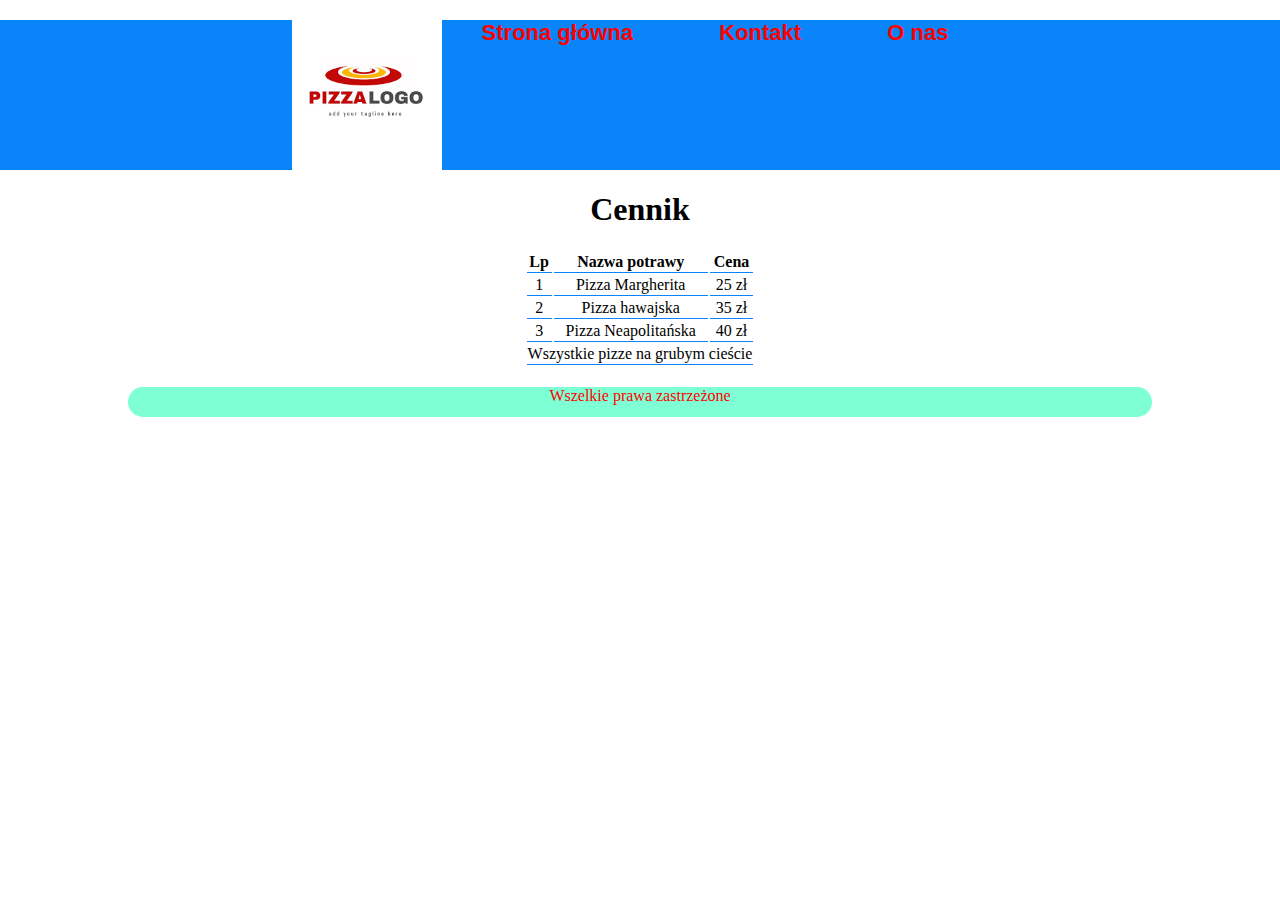
==== index.html @ b8fc73cb "Moje zmiany beata" ====
<html>
  <head>
    <title> Super pizzeria</title>
    <link href="style.css" rel="stylesheet" type="text/css">
  </head>
  <body>
    <div class="center">
    <header class="background-header"> 
    <img src="pizza.png" width="150">
      <nav class="navigation">
        <a href="glowna.html" class="link"> Strona główna </a>
        <a href="kontakt.html" class="link"> Kontakt </a>
        <a href="o-nas.html" class="link"> O nas</a>
      <nav>
      </header>
    <main> 
      <h1> Cennik </h1>
      <table class="center">
  <tr>
    <th>Lp</th>
    <th>Nazwa potrawy</th>
    <th>Cena</th>
  </tr>
  <tr>
    <td>1</td>
    <td>Pizza Margherita</td>
    <td>25 zł</td>
  </tr>
  <tr>
    <td>2</td>
    <td>Pizza hawajska</td>
    <td>35 zł</td>
  </tr>
  <tr>
    <td>3</td>
    <td>Pizza Neapolitańska</td>
    <td>40 zł</td>
  </tr>
        <tr>
    <td colspan="3">Wszystkie pizze na grubym cieście</td>
  </tr>
      </table>
    </main>
    <footer class="center"> Wszelkie prawa zastrzeżone </footer>
    </div>
   
    
  </body>
</html>
---- style.css ----
body{
  margin: 0;
  padding: 0;
}
.background-header {
    background-color: #0A84F9;
    display: flex;
    justify-content: right;
    justify-content: center;
  }
  .link
  {
    color: #f00;
    font-size: 22px;
    font-weight: 700;
    font-family: Arial;
    text-decoration:none;
    margin-right: 40px;
    margin-left: 40px;
  }
  
  .link:hover{
    background-color: #19EB4E;
    color: #F5CF2D;
  }
  .navigation {
    text-align: center;
  }
  
  .center{
    margin: 0 auto;
    text-align: center;
    margin-top: 20px;
  }

  .container{
    width: 1000px;
    background-color: aquamarine;
    margin: 0 auto;
  }
  table{
    border-color: #0A84F9; 
    border-width : 4px;
  }

   
  td, th{
    border-bottom: 1px solid #0A84F9
  }

  footer{
    color: red;
    background-color: aquamarine;
    border-radius: 20px 20px;
    width: 80%;
    height: 30px;
  }

  .box{
    width: 200px;
    height: 200px;
    background-color: bisque;
    margin: 20 auto;
  }

  .button {
    padding: 10px 20px;
    color: white;
    background-color: #19EB4E;
    border-radius: 20px 20px;
    margin-top: 20px;
    border-width: 0;
  }
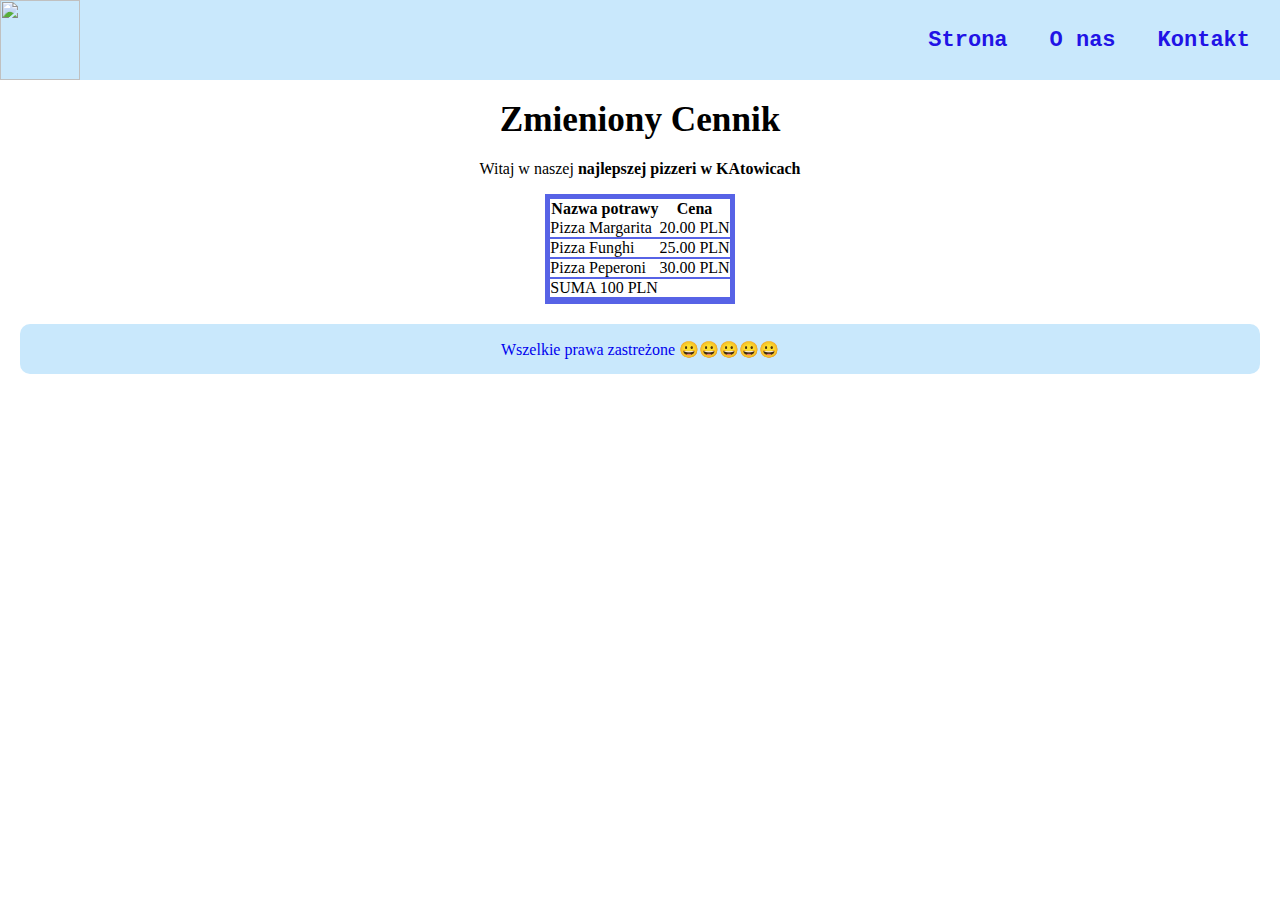
==== commit 07a4cfd1: "moj pierwszy commit" ====
--- a/index.html
+++ b/index.html
@@ -1,49 +1,54 @@
+
 <html>
-  <head>
-    <title> Super pizzeria</title>
-    <link href="style.css" rel="stylesheet" type="text/css">
-  </head>
-  <body>
-    <div class="center">
-    <header class="background-header"> 
-    <img src="pizza.png" width="150">
-      <nav class="navigation">
-        <a href="glowna.html" class="link"> Strona główna </a>
-        <a href="kontakt.html" class="link"> Kontakt </a>
-        <a href="o-nas.html" class="link"> O nas</a>
-      <nav>
+    <head>
+      <title>Pizzeria Kamila</title>
+      <link href="styles.css" rel="stylesheet" type="text/css">
+      <link rel="stylesheet"
+      href="https://fonts.googleapis.com/css2?family=Roboto">
+    </head>
+    <body>
+      <header class="header">
+        <img width="80" src="https://st2.depositphotos.com/1588812/6826/v/950/depositphotos_68261337-stock-illustration-vector-logo-slice-of-pizza.jpg">
+        <nav class="navigation">
+          <a href="index.html" class="link">Strona</a> 
+          <a href="onas.html" class="link">O nas</a> 
+          <a href="kontakt.html" class="link">Kontakt</a>
+        </nav>
       </header>
-    <main> 
-      <h1> Cennik </h1>
-      <table class="center">
-  <tr>
-    <th>Lp</th>
-    <th>Nazwa potrawy</th>
-    <th>Cena</th>
-  </tr>
-  <tr>
-    <td>1</td>
-    <td>Pizza Margherita</td>
-    <td>25 zł</td>
-  </tr>
-  <tr>
-    <td>2</td>
-    <td>Pizza hawajska</td>
-    <td>35 zł</td>
-  </tr>
-  <tr>
-    <td>3</td>
-    <td>Pizza Neapolitańska</td>
-    <td>40 zł</td>
-  </tr>
-        <tr>
-    <td colspan="3">Wszystkie pizze na grubym cieście</td>
-  </tr>
-      </table>
-    </main>
-    <footer class="center"> Wszelkie prawa zastrzeżone </footer>
-    </div>
-   
-    
-  </body>
-</html>+      <main class="container center">
+        <h1>Zmieniony Cennik</h1>
+
+        <p>Witaj w naszej <strong>najlepszej pizzeri w KAtowicach</strong></p>
+            
+        <table class="center table">
+          <thead>
+            <tr>
+              <th>Nazwa potrawy</th>
+              <th>Cena</th>
+            </tr>
+          </thead>
+          <tbody>
+            <tr>
+              <td>Pizza Margarita</td>
+              <td>20.00 PLN</td>
+            </tr>
+            <tr>
+              <td>Pizza Funghi</td>
+              <td>25.00 PLN</td>
+            </tr>
+            <tr>
+              <td>Pizza Peperoni</td>
+              <td>30.00 PLN</td>
+            </tr>
+            <tr>
+              <td colspan="2">SUMA 100 PLN</td>
+            </tr>
+          </tbody>
+        </table>
+      </main>
+      <footer class="footer">
+        <a href="#">Wszelkie prawa zastreżone 😀😀😀😀😀</a> 
+      </footer>
+    </body>
+  </html>
+  --- a/styles.css
+++ b/styles.css
@@ -0,0 +1,93 @@
+body {
+  margin: 0;
+}
+
+a {
+  text-decoration: none;
+}
+
+
+.header {
+    background-color: #C9E8FC;
+    font-size: 10px;
+    font-family: Roboto;
+
+    display: flex;
+    align-items: center;
+    justify-content: space-between;
+  }
+  
+  .link {
+    color: #2113E6;
+    font-size: 22px;
+    font-weight: 700;
+    font-family: Courier;
+    margin-right: 20px;
+    padding: 10px;
+  }
+  
+  .link:hover {
+    background-color: #5763E6;
+    color: #fff;
+  }
+  
+  .navigation {
+    text-align: right;
+  }
+  
+  .center {
+      margin: 0 auto;
+  }
+  
+  .container {
+    width: 1024px;
+    text-align: center;
+  }
+  
+  .table {
+    border-width: 5px;
+    border-color: #5763E6;
+    border-style: solid;
+    border-spacing: 0;
+  }
+  
+  .table td {
+    padding: 0;
+    margin: 0;
+    border-bottom-width: 2px;
+    border-bottom-color: #5763E6;
+    border-bottom-style: solid;
+  }
+
+  h1 {
+    margin-top: 20px;
+    margin-bottom: 20px;
+    font-size: 2.2em;
+  }
+
+  .footer {
+    display: flex;
+    justify-content: center;
+    align-items: center;
+    background-color: #C9E8FC;
+    height: 50px;
+    margin-top: 20px;
+    border-radius: 10px;
+    margin-left: 20px;
+    margin-right: 20px;
+  }
+
+  .button {
+    padding: 10px 20px;
+    color: white;
+    background-color: #3C609E;
+    border-radius: 10px;
+    margin-top: 20px;
+    border-style: none;
+    border-width: 0;
+  }
+
+  .button:hover {
+    background-color: #598EEB;
+    cursor: pointer;
+  }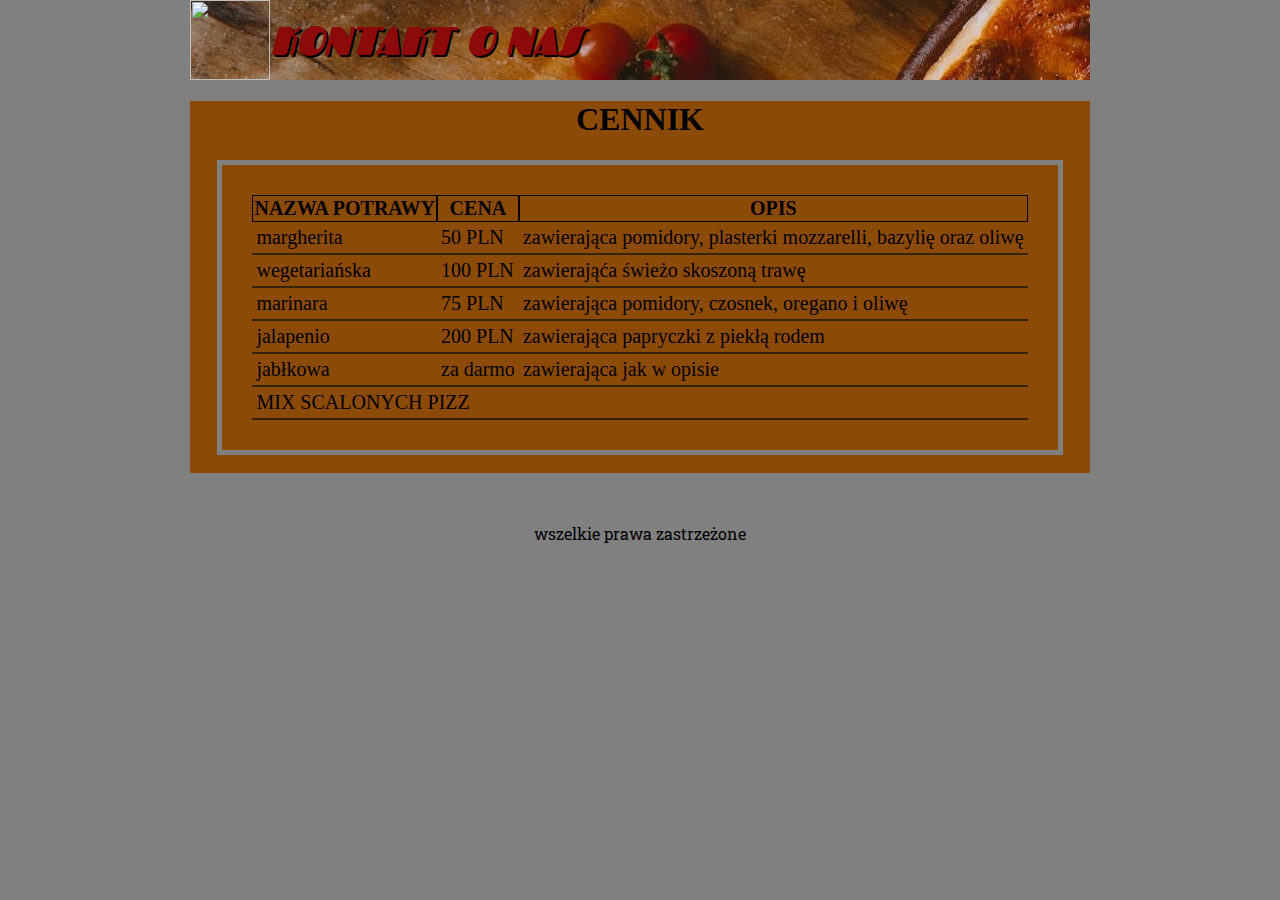
==== commit d7347866: "mój pierwszy projekt-grzegorz" ====
--- a/index.html
+++ b/index.html
@@ -1,54 +1,75 @@
+<html>
 
-<html>
-    <head>
-      <title>Pizzeria Kamila</title>
-      <link href="styles.css" rel="stylesheet" type="text/css">
-      <link rel="stylesheet"
-      href="https://fonts.googleapis.com/css2?family=Roboto">
-    </head>
-    <body>
-      <header class="header">
-        <img width="80" src="https://st2.depositphotos.com/1588812/6826/v/950/depositphotos_68261337-stock-illustration-vector-logo-slice-of-pizza.jpg">
-        <nav class="navigation">
-          <a href="index.html" class="link">Strona</a> 
-          <a href="onas.html" class="link">O nas</a> 
-          <a href="kontakt.html" class="link">Kontakt</a>
-        </nav>
-      </header>
-      <main class="container center">
-        <h1>Zmieniony Cennik</h1>
 
-        <p>Witaj w naszej <strong>najlepszej pizzeri w KAtowicach</strong></p>
-            
-        <table class="center table">
-          <thead>
-            <tr>
-              <th>Nazwa potrawy</th>
-              <th>Cena</th>
-            </tr>
+<!--https://codepen.io/pdrvsky/pens/
+-->
+  <head>
+    <title> pizzeria grzegorza</title>
+    <link href="styles.css" rel="stylesheet">
+    <link rel="preconnect" href="https://fonts.gstatic.com">
+    <link href="https://fonts.googleapis.com/css2?family=Roboto+Slab:wght@700&display=swap" rel="stylesheet"> 
+    <link rel="preconnect" href="https://fonts.gstatic.com">
+    <link href="https://fonts.googleapis.com/css2?family=Fascinate&display=swap" rel="stylesheet"> 
+  </head>
+  <body>
+    <header class="nazwa1">
+      <div class="menu" id="menu"></div>
+      <img width="80" src="https://st2.depositphotos.com/1588812/6826/v/950/depositphotos_68261337-stock-illustration-vector-logo-slice-of-pizza.jpg
+" />
+    </div>
+
+      <nav class="navigation">
+        
+        <a href="kontakt.html" class="link"  title="Skontaktuj się z nami">KONTAKT<a>
+          <a href="onas.html" class="link"  title="Parę słów o nas"> O NAS<a></a>
+      </nav>
+    </header >
+    <main class="container center"> <!--głowna zawartość strony-->
+      <h1>CENNIK</h1>
+      <table  class="center table">
+        <thead>
+          <tr>
+            <th>NAZWA POTRAWY</th>
+            <th>    CENA</th>
+            <th>OPIS</th>
+          </tr>
           </thead>
-          <tbody>
-            <tr>
-              <td>Pizza Margarita</td>
-              <td>20.00 PLN</td>
-            </tr>
-            <tr>
-              <td>Pizza Funghi</td>
-              <td>25.00 PLN</td>
-            </tr>
-            <tr>
-              <td>Pizza Peperoni</td>
-              <td>30.00 PLN</td>
-            </tr>
-            <tr>
-              <td colspan="2">SUMA 100 PLN</td>
-            </tr>
-          </tbody>
+        <tbody>
+          <tr>
+            <td> margherita</td>
+            <td>50 PLN</td>
+            <td>    zawierająca pomidory, plasterki mozzarelli, bazylię oraz oliwę</td>
+          </tr>
+           <tr>
+            <td>wegetariańska</td>
+            <td>100 PLN</td>
+            <td>    zawierająća świeżo skoszoną trawę</td>
+          </tr>
+          <tr>
+            <td>marinara</td>
+            <td>75 PLN</td>
+            <td>    zawierająca pomidory, czosnek, oregano i oliwę</td>
+          </tr>
+                                             <tr>
+            <td>jalapenio</td>
+            <td>200 PLN</td>
+            <td>    zawierająca papryczki z piekłą rodem</td>
+          </tr>
+                                            <tr>
+            <td>jabłkowa</td>
+            <td>za darmo</td>
+            <td>    zawierająca jak w opisie</td>
+          </tr>
+                                            </tr>
+                          <tr>
+            <td colspan="3">MIX SCALONYCH PIZZ</td>
+    
+          </tr>
+                                            
+        </tbody>
         </table>
-      </main>
-      <footer class="footer">
-        <a href="#">Wszelkie prawa zastreżone 😀😀😀😀😀</a> 
-      </footer>
-    </body>
-  </html>
-  +        <br>
+        </main>
+    <footer class="footer1"> wszelkie prawa zastrzeżone</footer>
+  </body>
+</html>--- a/styles.css
+++ b/styles.css
@@ -1,93 +1,150 @@
-body {
+body{
   margin: 0;
+  background-color: grey;
+}
+#menu
+{
+  background-image: url(tlo.jpg)
+}
+.nazwa1
+{
+  width: 900;
+  margin-left:auto;
+  margin-right: auto;
+  background-image: url("tlo.jpg");
+  font-size: 10px;
+  font-family: 'Fascinate', cursive;
+    
+  display: flex;
+  align-items: center
+}
+.link
+{
+ 
+  color: #8c0b0a;
+  text-shadow: 2px 2px black;
+ 
+  font-size: 4em;
+  font-weight: 900;
+  font-style: italic;
+  font-family: 'Fascinate';
+  margin-right: 10px;
+  text-decoration: none;
+  
 }
 
-a {
-  text-decoration: none;
+.link:hover
+{
+  
+  color: red;
+  background-color: RGB(140,74,7);
+ 
+}
+.navigation{
+  text-align: right;
+  
 }
 
+.center
+{
+  margin: 0 auto;
+}
+.container
+{
+  width: 900px;
+  
+  background: RGB(140,74,7);
+  text-align: center;
+}
 
-.header {
-    background-color: #C9E8FC;
-    font-size: 10px;
-    font-family: Roboto;
+.table
+{
+  border-width: 5px;
+    border-color: grey;
+  border-style: solid;
+  border-spacing: 0;
+  padding: 30;
+}
 
-    display: flex;
-    align-items: center;
-    justify-content: space-between;
-  }
+.table td
+{
+  font-size: 20;
+  margin-left: 10;
+  margin-right: 10;
+  border-bottom-width: 2px;
+  border-bottom-color: rgb(54, 36, 1);
+    border-bottom-style: solid;
+  padding: 4;
+    
+}
+.table tr th
+{
+  font-size: 20;
+  border: 1px black solid;
+}
+.footer1
+{
+  width: 820;
+  background-color: grey;
+  margin-top: 10px;
+  margin-left: auto;
+  margin-right: auto;
+  padding: 40;
+  text-align: center;
+  border-radius: 1,4;
+  font-family: 'Roboto Slab', serif;
+
+}
+.onas
+{
+  text-align: justify;
+  padding: 14px;
+}
+.button
+{
+padding: 10px 20px;
+color: BLACK;
+font-size: 40;
+border: solid;
+background-color:rgb(54, 36, 1)
+
+}
+.button:hover{
+  color:brown;
+  background-color: chocolate;
+}
+
+.choice
+{
+  font-size: 30;
   
-  .link {
-    color: #2113E6;
-    font-size: 22px;
-    font-weight: 700;
-    font-family: Courier;
-    margin-right: 20px;
-    padding: 10px;
-  }
-  
-  .link:hover {
-    background-color: #5763E6;
-    color: #fff;
-  }
-  
-  .navigation {
-    text-align: right;
-  }
-  
-  .center {
-      margin: 0 auto;
-  }
-  
-  .container {
-    width: 1024px;
-    text-align: center;
-  }
-  
-  .table {
-    border-width: 5px;
-    border-color: #5763E6;
-    border-style: solid;
-    border-spacing: 0;
-  }
-  
-  .table td {
-    padding: 0;
-    margin: 0;
-    border-bottom-width: 2px;
-    border-bottom-color: #5763E6;
-    border-bottom-style: solid;
-  }
+}
+.menucontact
+{
+  margin-left: 200;
+  text-align: left;
+  font-size: 30;
+}
 
-  h1 {
-    margin-top: 20px;
-    margin-bottom: 20px;
-    font-size: 2.2em;
-  }
-
-  .footer {
-    display: flex;
-    justify-content: center;
-    align-items: center;
-    background-color: #C9E8FC;
-    height: 50px;
-    margin-top: 20px;
-    border-radius: 10px;
-    margin-left: 20px;
-    margin-right: 20px;
-  }
-
-  .button {
-    padding: 10px 20px;
-    color: white;
-    background-color: #3C609E;
-    border-radius: 10px;
-    margin-top: 20px;
-    border-style: none;
-    border-width: 0;
-  }
-
-  .button:hover {
-    background-color: #598EEB;
-    cursor: pointer;
-  }+input[type=text]
+{
+  background-color: #f5ae29; 
+  padding: 12px 20px;
+  width: 300;
+}
+input[type=tel]
+{
+  background-color: #142b05; 
+  padding: 12px 20px;
+  width: 300;
+}
+input[type=email]
+{
+  background-color: #b4146c; 
+  padding: 12px 20px;
+  width: 300;
+}
+textarea{
+  background-color: #f5ae29;
+  padding: 60px 20px;
+}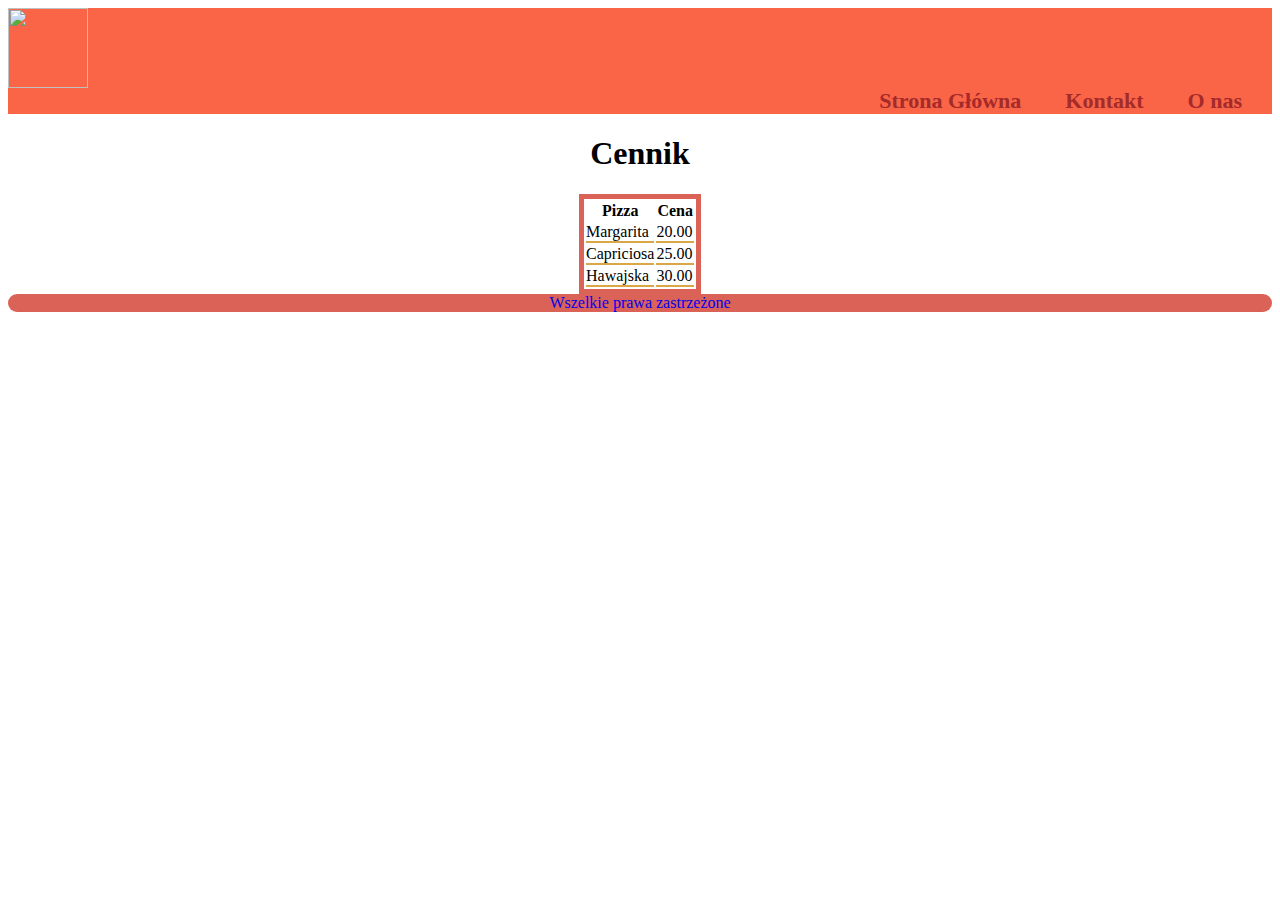
==== commit 0189b3b9: "Mój pierwszy branch" ====
--- a/index.html
+++ b/index.html
@@ -1,75 +1,45 @@
 <html>
+  <head>
+    <title> Pizzeria Alicji </title>
+    <link href="styles.css" rel="stylesheet">
 
-
-<!--https://codepen.io/pdrvsky/pens/
--->
-  <head>
-    <title> pizzeria grzegorza</title>
-    <link href="styles.css" rel="stylesheet">
-    <link rel="preconnect" href="https://fonts.gstatic.com">
-    <link href="https://fonts.googleapis.com/css2?family=Roboto+Slab:wght@700&display=swap" rel="stylesheet"> 
-    <link rel="preconnect" href="https://fonts.gstatic.com">
-    <link href="https://fonts.googleapis.com/css2?family=Fascinate&display=swap" rel="stylesheet"> 
   </head>
   <body>
-    <header class="nazwa1">
-      <div class="menu" id="menu"></div>
-      <img width="80" src="https://st2.depositphotos.com/1588812/6826/v/950/depositphotos_68261337-stock-illustration-vector-logo-slice-of-pizza.jpg
-" />
-    </div>
-
+    <header class="header">
+      <img width="80" src="https://st2.depositphotos.com/1700111/6715/v/950/depositphotos_67158227-stock-illustration-pizza-logo-template.jpg">
       <nav class="navigation">
-        
-        <a href="kontakt.html" class="link"  title="Skontaktuj się z nami">KONTAKT<a>
-          <a href="onas.html" class="link"  title="Parę słów o nas"> O NAS<a></a>
+        <a href="index.html" class="link">Strona Główna</a>
+        <a href="kontakt.html" class="link">Kontakt</a>
+        <a href="onas.html" class="link"> O nas</a>
       </nav>
-    </header >
-    <main class="container center"> <!--głowna zawartość strony-->
-      <h1>CENNIK</h1>
-      <table  class="center table">
+    </header>
+    <main class="container center">
+      <h1> Cennik </h1>
+      <table class="center table">
         <thead>
           <tr>
-            <th>NAZWA POTRAWY</th>
-            <th>    CENA</th>
-            <th>OPIS</th>
+            <th>Pizza</th>
+            <th>Cena</th>
           </tr>
-          </thead>
+        </thead>
         <tbody>
           <tr>
-            <td> margherita</td>
-            <td>50 PLN</td>
-            <td>    zawierająca pomidory, plasterki mozzarelli, bazylię oraz oliwę</td>
+            <td>Margarita</td>
+            <td> 20.00</td>
           </tr>
-           <tr>
-            <td>wegetariańska</td>
-            <td>100 PLN</td>
-            <td>    zawierająća świeżo skoszoną trawę</td>
+          <td> Capriciosa</td>
+          <td> 25.00 </td>
           </tr>
-          <tr>
-            <td>marinara</td>
-            <td>75 PLN</td>
-            <td>    zawierająca pomidory, czosnek, oregano i oliwę</td>
-          </tr>
-                                             <tr>
-            <td>jalapenio</td>
-            <td>200 PLN</td>
-            <td>    zawierająca papryczki z piekłą rodem</td>
-          </tr>
-                                            <tr>
-            <td>jabłkowa</td>
-            <td>za darmo</td>
-            <td>    zawierająca jak w opisie</td>
-          </tr>
-                                            </tr>
-                          <tr>
-            <td colspan="3">MIX SCALONYCH PIZZ</td>
+        <tr> <td>Hawajska </td>
+          <td> 30.00 </td>
+      </tbody>
+    </table>
+       
+    </main>
+    <footer class="footer">
+      <a href="#"> Wszelkie prawa zastrzeżone </a>
+    </footer>
     
-          </tr>
-                                            
-        </tbody>
-        </table>
-        <br>
-        </main>
-    <footer class="footer1"> wszelkie prawa zastrzeżone</footer>
-  </body>
+  
+  </body>     
 </html>--- a/styles.css
+++ b/styles.css
@@ -1,150 +1,54 @@
-body{
-  margin: 0;
-  background-color: grey;
+.header {
+  background-color:#FA6548;
+
 }
-#menu
-{
-  background-image: url(tlo.jpg)
-}
-.nazwa1
-{
-  width: 900;
-  margin-left:auto;
-  margin-right: auto;
-  background-image: url("tlo.jpg");
-  font-size: 10px;
-  font-family: 'Fascinate', cursive;
-    
-  display: flex;
-  align-items: center
-}
-.link
-{
- 
-  color: #8c0b0a;
-  text-shadow: 2px 2px black;
- 
-  font-size: 4em;
-  font-weight: 900;
-  font-style: italic;
-  font-family: 'Fascinate';
-  margin-right: 10px;
-  text-decoration: none;
+.link {
+  color:#A52A2A;
+  font-size: 22px;
+  font-weight:700;
+  font-family: Times New Roman;
+  text-decoration:none;
+  margin-right:20px;
+  padding:10px;
   
 }
 
-.link:hover
-{
-  
-  color: red;
-  background-color: RGB(140,74,7);
+.link:hover {
+  background-color:#F2EF29;
+}
+
+.navigation {
+  text-align:right;
+}
+.center {
+  margin: 0 auto;
+}
+.container {
+  width:1024px;
+  text-align: center;
+}
+a {
+  text-decoration:none;
  
 }
-.navigation{
-  text-align: right;
-  
+.table {
+  border-width: 5px;
+  border-color: #DB6257;
+  border-style: solid;
 }
+.table td {
+  padding: 0;
+  margin: 0;
+  border-bottom-width: 2px;
+  border-bottom-color: #D9A746;
+  border-bottom-style: solid;
+}
+.footer {
+  display: flex;
+  justify-content: center;
+  align-items:center;
+  background-color:#DB6257;
+  border-radius: 20px;
 
-.center
-{
-  margin: 0 auto;
-}
-.container
-{
-  width: 900px;
-  
-  background: RGB(140,74,7);
-  text-align: center;
-}
 
-.table
-{
-  border-width: 5px;
-    border-color: grey;
-  border-style: solid;
-  border-spacing: 0;
-  padding: 30;
-}
-
-.table td
-{
-  font-size: 20;
-  margin-left: 10;
-  margin-right: 10;
-  border-bottom-width: 2px;
-  border-bottom-color: rgb(54, 36, 1);
-    border-bottom-style: solid;
-  padding: 4;
-    
-}
-.table tr th
-{
-  font-size: 20;
-  border: 1px black solid;
-}
-.footer1
-{
-  width: 820;
-  background-color: grey;
-  margin-top: 10px;
-  margin-left: auto;
-  margin-right: auto;
-  padding: 40;
-  text-align: center;
-  border-radius: 1,4;
-  font-family: 'Roboto Slab', serif;
-
-}
-.onas
-{
-  text-align: justify;
-  padding: 14px;
-}
-.button
-{
-padding: 10px 20px;
-color: BLACK;
-font-size: 40;
-border: solid;
-background-color:rgb(54, 36, 1)
-
-}
-.button:hover{
-  color:brown;
-  background-color: chocolate;
-}
-
-.choice
-{
-  font-size: 30;
-  
-}
-.menucontact
-{
-  margin-left: 200;
-  text-align: left;
-  font-size: 30;
-}
-
-input[type=text]
-{
-  background-color: #f5ae29; 
-  padding: 12px 20px;
-  width: 300;
-}
-input[type=tel]
-{
-  background-color: #142b05; 
-  padding: 12px 20px;
-  width: 300;
-}
-input[type=email]
-{
-  background-color: #b4146c; 
-  padding: 12px 20px;
-  width: 300;
-}
-textarea{
-  background-color: #f5ae29;
-  padding: 60px 20px;
 }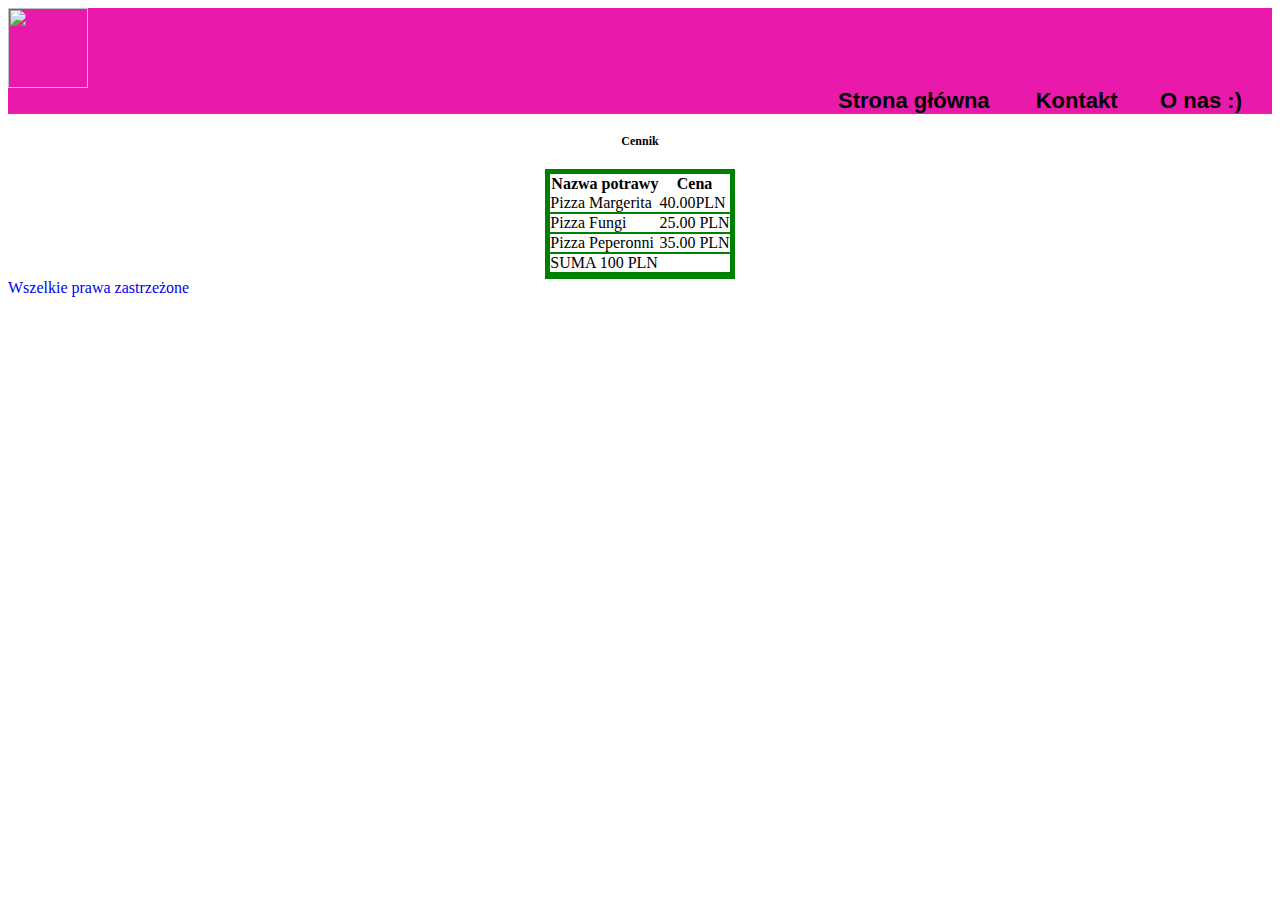
==== commit 2df3c533: "Commit" ====
--- a/index.html
+++ b/index.html
@@ -1,45 +1,46 @@
 <html>
   <head>
-    <title> Pizzeria Alicji </title>
-    <link href="styles.css" rel="stylesheet">
-
+    <title>Pizzeria Izy</title>
+    <link href="styles.css" rel="stylesheet" type="text/css">
   </head>
   <body>
-    <header class="header">
-      <img width="80" src="https://st2.depositphotos.com/1700111/6715/v/950/depositphotos_67158227-stock-illustration-pizza-logo-template.jpg">
+    <header class="background-green">
+      <img width="80" src="https://st2.depositphotos.com/1588812/6826/v/950/depositphotos_68261337-stock-illustration-vector-logo-slice-of-pizza.jpg">
       <nav class="navigation">
-        <a href="index.html" class="link">Strona Główna</a>
+        <a href="index.html" class="link">Strona główna </a>
         <a href="kontakt.html" class="link">Kontakt</a>
-        <a href="onas.html" class="link"> O nas</a>
+        <a href="onas.html" class="link">O nas :)</a>
       </nav>
     </header>
     <main class="container center">
-      <h1> Cennik </h1>
+      <h1>Cennik</h1>
       <table class="center table">
         <thead>
           <tr>
-            <th>Pizza</th>
+            <th>Nazwa potrawy</th>
             <th>Cena</th>
+            
           </tr>
         </thead>
         <tbody>
           <tr>
-            <td>Margarita</td>
-            <td> 20.00</td>
+          <td>Pizza Margerita</td>
+          <td>40.00PLN</td>
           </tr>
-          <td> Capriciosa</td>
-          <td> 25.00 </td>
+          <tr>
+            <td>Pizza Fungi</td>
+            <td>25.00 PLN</td>
           </tr>
-        <tr> <td>Hawajska </td>
-          <td> 30.00 </td>
-      </tbody>
-    </table>
-       
+          <tr>
+            <td>Pizza Peperonni</td>
+            <td>35.00 PLN</td>
+          </tr>
+          <tr>
+            <td colspan="2">SUMA 100 PLN</td>
+              <tr>
+   </tbody>
+      </table>
     </main>
-    <footer class="footer">
-      <a href="#"> Wszelkie prawa zastrzeżone </a>
-    </footer>
-    
-  
-  </body>     
-</html>+    <footer> <a href="#">Wszelkie prawa zastrzeżone</a></footer>
+  </body>
+</html>
--- a/styles.css
+++ b/styles.css
@@ -1,54 +1,66 @@
-.header {
-  background-color:#FA6548;
 
-}
-.link {
-  color:#A52A2A;
-  font-size: 22px;
-  font-weight:700;
-  font-family: Times New Roman;
-  text-decoration:none;
-  margin-right:20px;
-  padding:10px;
+
   
+  .link {
+    color: black;
+    font-size: 22px;
+    font-weight: 800;
+    font-style: none;
+    font-family: Arial;
+    text-decoration: none;
+    margin-right: 20px;
+  padding: 10px;
+    
+  }
+  
+  .link:hover {
+    background-color: white
+  }
+  
+  .navigation {
+    text-align: right;
+  }
+  
+  .center {
+    margin: 0 auto;
+  
+  }
+  
+  .container {
+    width: 1024px;
+    text-align: center;
+  }
+  
+  a{
+    text-decoration: none;
+  }
+  
+  .table {
+      border-width: 5px;
+      border-color: green;
+      border-style: solid;
+      border-spacing: 0;
+  }
+  
+  .table td {
+    padding: 0;
+    margin: 0;
+    border-bottom-width: 2px;
+    border-bottom-color: green;
+    border-bottom-style: solid;
+  }
+
+  h1 {
+    margin-top: 20;
+    margin-bottom: 20;
+    font-size: 12;
+
+  }
+  
+  .background-green {
+    background-color:rgb(233, 25, 171);
+    font-size:10;
 }
 
-.link:hover {
-  background-color:#F2EF29;
-}
-
-.navigation {
-  text-align:right;
-}
-.center {
-  margin: 0 auto;
-}
-.container {
-  width:1024px;
-  text-align: center;
-}
-a {
-  text-decoration:none;
- 
-}
-.table {
-  border-width: 5px;
-  border-color: #DB6257;
-  border-style: solid;
-}
-.table td {
-  padding: 0;
-  margin: 0;
-  border-bottom-width: 2px;
-  border-bottom-color: #D9A746;
-  border-bottom-style: solid;
-}
-.footer {
-  display: flex;
-  justify-content: center;
-  align-items:center;
-  background-color:#DB6257;
-  border-radius: 20px;
 
 
-}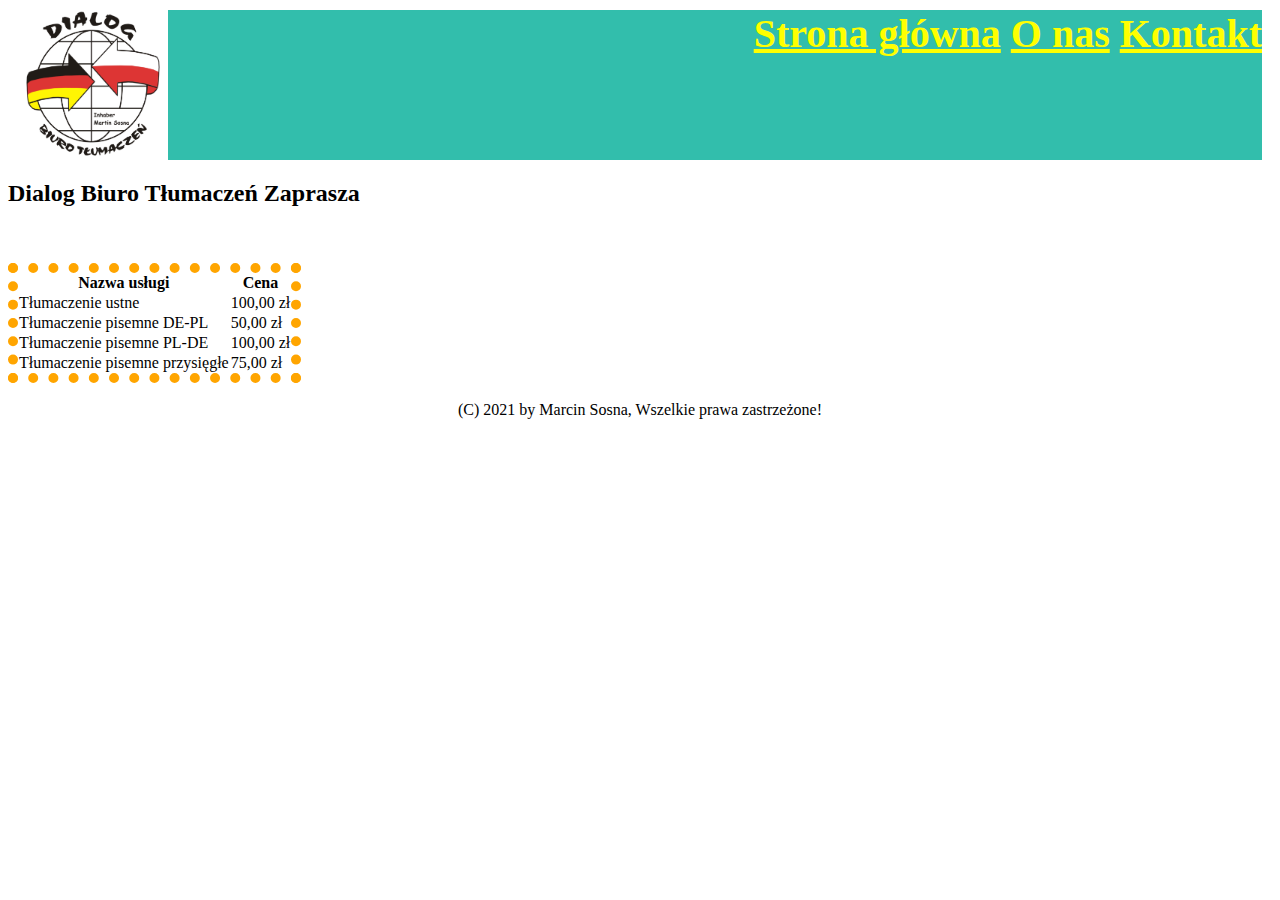
==== commit 845700a8: "Przesyłanie" ====
--- a/index.html
+++ b/index.html
@@ -1,46 +1,48 @@
 <html>
   <head>
-    <title>Pizzeria Izy</title>
+    <title>Dialog - Biuro tłumaczeń - Strona główna</title>
     <link href="styles.css" rel="stylesheet" type="text/css">
-  </head>
-  <body>
-    <header class="background-green">
-      <img width="80" src="https://st2.depositphotos.com/1588812/6826/v/950/depositphotos_68261337-stock-illustration-vector-logo-slice-of-pizza.jpg">
-      <nav class="navigation">
-        <a href="index.html" class="link">Strona główna </a>
-        <a href="kontakt.html" class="link">Kontakt</a>
-        <a href="onas.html" class="link">O nas :)</a>
-      </nav>
-    </header>
-    <main class="container center">
-      <h1>Cennik</h1>
-      <table class="center table">
+ </head>
+   <body>
+    <header class="background-header"><img src="LogoDialog.jpg" width="150">
+       <nav >
+         <a href="index.html">Strona główna</a>
+         <a href="onas.html">O nas</a>
+         <a href="kontakt.html">Kontakt</a>
+        </nav>
+     </header>
+     <main>
+       <h2>Dialog Biuro Tłumaczeń Zaprasza </h2>
+       <br></br>
+      <table class="table" class="center">
         <thead>
-          <tr>
-            <th>Nazwa potrawy</th>
-            <th>Cena</th>
-            
-          </tr>
+        <tr> 
+         <th>Nazwa usługi</th>  
+         <th>Cena</th>  
+         </tr> 
         </thead>
-        <tbody>
-          <tr>
-          <td>Pizza Margerita</td>
-          <td>40.00PLN</td>
-          </tr>
-          <tr>
-            <td>Pizza Fungi</td>
-            <td>25.00 PLN</td>
-          </tr>
-          <tr>
-            <td>Pizza Peperonni</td>
-            <td>35.00 PLN</td>
-          </tr>
-          <tr>
-            <td colspan="2">SUMA 100 PLN</td>
-              <tr>
-   </tbody>
-      </table>
+       <tbody>
+         <tr>
+           <td>Tłumaczenie ustne</td>
+           <td>100,00 zł</td>
+         </tr>
+         <tr>
+           <td>Tłumaczenie pisemne DE-PL</td>
+           <td>50,00 zł</td>
+         </tr>
+                  <tr>
+           <td>Tłumaczenie pisemne PL-DE</td>
+           <td>100,00 zł</td>
+         </tr>
+         <tr>
+           <td>Tłumaczenie pisemne przysięgłe</td>
+           <td>75,00 zł</td>
+         </tr>
+         
+       </tbody>
+       </table>
+     
     </main>
-    <footer> <a href="#">Wszelkie prawa zastrzeżone</a></footer>
-  </body>
-</html>
+<footer class="center"><br>(C) 2021 by Marcin Sosna, Wszelkie prawa zastrzeżone!</br></footer>
+   </body>
+</html>--- a/styles.css
+++ b/styles.css
@@ -1,66 +1,47 @@
+.background-header {
+    display: block;
+    background-color: rgb(50, 190, 172);
+    
+    display: flex;
+    justify-content: space-between; align-content: center;
 
-
-  
+    color: yellow;
+    font-size: 40px;
+    font-weight: 700;
+    font-family: Calibri;
+    text-decoration: none;
+    margin: 10px;
+  }
   .link {
-    color: black;
-    font-size: 22px;
-    font-weight: 800;
-    font-style: none;
-    font-family: Arial;
-    text-decoration: none;
-    margin-right: 20px;
-  padding: 10px;
+    color: blue;
+    font-size: 20pt;
+    margin-left: 100px;
+    display: flex;
+    justify-content: flex-start; align-content: center;
     
   }
-  
-  .link:hover {
-    background-color: white
+  link:hover {
+    background-color: white;
   }
-  
   .navigation {
-    text-align: right;
-  }
-  
+    text-align: center;
+        }
+
   .center {
     margin: 0 auto;
-  
+    text-align: center;
   }
-  
   .container {
     width: 1024px;
     text-align: center;
   }
-  
   a{
-    text-decoration: none;
+    color: yellow;
   }
-  
   .table {
-      border-width: 5px;
-      border-color: green;
-      border-style: solid;
-      border-spacing: 0;
-  }
-  
-  .table td {
-    padding: 0;
-    margin: 0;
-    border-bottom-width: 2px;
-    border-bottom-color: green;
-    border-bottom-style: solid;
-  }
-
-  h1 {
-    margin-top: 20;
-    margin-bottom: 20;
-    font-size: 12;
-
-  }
-  
-  .background-green {
-    background-color:rgb(233, 25, 171);
-    font-size:10;
-}
-
-
-
+    border-width: 10px;
+    border-color: orange;
+    border-style: dotted;
+    border-spacing: 0px;
+    }
+ 
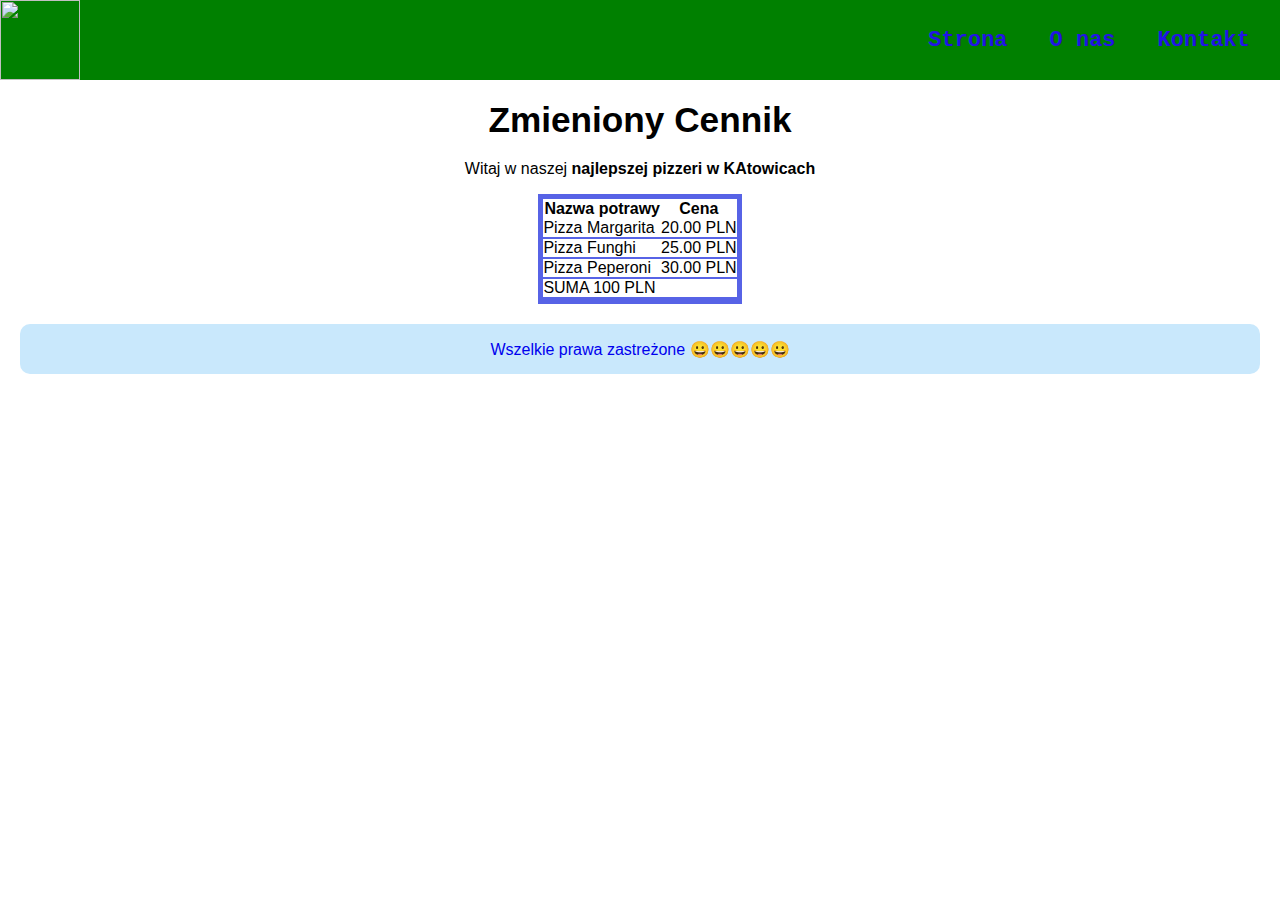
==== commit 85fbcec7: "background image" ====
--- a/index.html
+++ b/index.html
@@ -1,48 +1,55 @@
+
 <html>
-  <head>
-    <title>Dialog - Biuro tłumaczeń - Strona główna</title>
-    <link href="styles.css" rel="stylesheet" type="text/css">
- </head>
-   <body>
-    <header class="background-header"><img src="LogoDialog.jpg" width="150">
-       <nav >
-         <a href="index.html">Strona główna</a>
-         <a href="onas.html">O nas</a>
-         <a href="kontakt.html">Kontakt</a>
+    <head>
+      <title>Pizzeria Kamila</title>
+      <link href="styles.css" rel="stylesheet" type="text/css">
+      <link rel="stylesheet"
+      href="https://fonts.googleapis.com/css2?family=Roboto">
+      <meta name="viewport" content="width=device-width, initial-scale=1">
+    </head>
+    <body>
+      <header class="header">
+        <img width="80" src="https://st2.depositphotos.com/1588812/6826/v/950/depositphotos_68261337-stock-illustration-vector-logo-slice-of-pizza.jpg">
+        <nav class="navigation">
+          <a href="index.html" class="link">Strona</a> 
+          <a href="onas.html" class="link">O nas</a> 
+          <a href="kontakt.html" class="link">Kontakt</a>
         </nav>
-     </header>
-     <main>
-       <h2>Dialog Biuro Tłumaczeń Zaprasza </h2>
-       <br></br>
-      <table class="table" class="center">
-        <thead>
-        <tr> 
-         <th>Nazwa usługi</th>  
-         <th>Cena</th>  
-         </tr> 
-        </thead>
-       <tbody>
-         <tr>
-           <td>Tłumaczenie ustne</td>
-           <td>100,00 zł</td>
-         </tr>
-         <tr>
-           <td>Tłumaczenie pisemne DE-PL</td>
-           <td>50,00 zł</td>
-         </tr>
-                  <tr>
-           <td>Tłumaczenie pisemne PL-DE</td>
-           <td>100,00 zł</td>
-         </tr>
-         <tr>
-           <td>Tłumaczenie pisemne przysięgłe</td>
-           <td>75,00 zł</td>
-         </tr>
-         
-       </tbody>
-       </table>
-     
-    </main>
-<footer class="center"><br>(C) 2021 by Marcin Sosna, Wszelkie prawa zastrzeżone!</br></footer>
-   </body>
-</html>+      </header>
+      <main class="container center">
+        <h1>Zmieniony Cennik</h1>
+
+        <p>Witaj w naszej <strong>najlepszej pizzeri w KAtowicach</strong></p>
+            
+        <table class="center table">
+          <thead>
+            <tr>
+              <th>Nazwa potrawy</th>
+              <th>Cena</th>
+            </tr>
+          </thead>
+          <tbody>
+            <tr>
+              <td>Pizza Margarita</td>
+              <td>20.00 PLN</td>
+            </tr>
+            <tr>
+              <td>Pizza Funghi</td>
+              <td>25.00 PLN</td>
+            </tr>
+            <tr>
+              <td>Pizza Peperoni</td>
+              <td>30.00 PLN</td>
+            </tr>
+            <tr>
+              <td colspan="2">SUMA 100 PLN</td>
+            </tr>
+          </tbody>
+        </table>
+      </main>
+      <footer class="footer">
+        <a href="#">Wszelkie prawa zastreżone 😀😀😀😀😀</a> 
+      </footer>
+    </body>
+  </html>
+  --- a/styles.css
+++ b/styles.css
@@ -1,47 +1,176 @@
-.background-header {
-    display: block;
-    background-color: rgb(50, 190, 172);
-    
+body {
+  margin: 0;
+  font-family: Arial, Helvetica, sans-serif;
+}
+
+a {
+  text-decoration: none;
+}
+
+
+.header {
+    background-color: #C9E8FC;
+    font-size: 10px;
+    font-family: Roboto;
+
     display: flex;
-    justify-content: space-between; align-content: center;
-
-    color: yellow;
-    font-size: 40px;
+    align-items: center;
+    justify-content: space-between;
+  }
+  
+  .link {
+    color: #2113E6;
+    font-size: 22px;
     font-weight: 700;
-    font-family: Calibri;
-    text-decoration: none;
-    margin: 10px;
+    font-family: Courier;
+    margin-right: 20px;
+    padding: 10px;
   }
-  .link {
-    color: blue;
-    font-size: 20pt;
-    margin-left: 100px;
-    display: flex;
-    justify-content: flex-start; align-content: center;
-    
+  
+  .link:hover {
+    background-color: #5763E6;
+    color: #fff;
   }
-  link:hover {
-    background-color: white;
+  
+  .navigation {
+    text-align: right;
   }
-  .navigation {
-    text-align: center;
-        }
-
+  
   .center {
-    margin: 0 auto;
+      margin: 0 auto;
+  }
+  
+  .container {
+    width: 90%;
     text-align: center;
   }
-  .container {
-    width: 1024px;
-    text-align: center;
+  
+  .table {
+    border-width: 5px;
+    border-color: #5763E6;
+    border-style: solid;
+    border-spacing: 0;
   }
-  a{
-    color: yellow;
+  
+  .table td {
+    padding: 0;
+    margin: 0;
+    border-bottom-width: 2px;
+    border-bottom-color: #5763E6;
+    border-bottom-style: solid;
   }
-  .table {
-    border-width: 10px;
-    border-color: orange;
-    border-style: dotted;
-    border-spacing: 0px;
+
+  h1 {
+    margin-top: 20px;
+    margin-bottom: 20px;
+    font-size: 2.2em;
+  }
+
+  .footer {
+    display: flex;
+    justify-content: center;
+    align-items: center;
+    background-color: #C9E8FC;
+    height: 50px;
+    margin-top: 20px;
+    border-radius: 10px;
+    margin-left: 20px;
+    margin-right: 20px;
+  }
+
+  .button {
+    padding: 10px 20px;
+    color: white;
+    background-color: #3C609E;
+    border-radius: 10px;
+    margin-top: 20px;
+    border-style: none;
+    border-width: 0;
+  }
+
+  .button:hover {
+    background-color: #598EEB;
+    cursor: pointer;
+  }
+
+  .form-group {
+    width: 400px;
+    display: flex;
+    justify-content: space-between;
+    align-items: center;
+    margin-bottom: 10px;
+  }
+
+  .form-group-checkbox {
+    justify-content: flex-start;
+  }
+
+  .form-group-checkbox input {
+    margin-right: 10px;
+  }
+
+  .textarea {
+    max-width: 400px;
+    min-width: 400px;
+    min-height: 150px;
+  }
+
+  .text-control {
+    height: 40px;
+    border: 1px solid #E4E4E4;
+    border-radius: 8px;
+    padding: 0 10px;
+    box-sizing: border-box;
+  }
+
+  .text-control:focus {
+    border: 2px solid #5763E6;
+    outline: 0;
+  }
+
+  .background-image {
+    width: 500px;
+    height: 300px;
+    background-image: url('images/hippo1.jpeg');
+    background-position: center;
+    background-size: 100% 100%;
+    background-repeat: no-repeat;
+
+
+
+    display: flex;
+    justify-content: center;
+    align-items: center;
+    color: white;
+    font-size: 22px;
+    font-weight: bold;
+  }
+
+  .background-image:hover {
+    background-image: url('images/hippo2.jpg');
+  }
+
+  @media screen and (max-width: 768px) {
+      .form-group {
+        display: block;
+        text-align: left;
+      }
+
+      .text-control {
+        width: 100%;
+        margin-top: 10px;
+      }
+  }
+
+  /* Tablety */
+  @media screen and (min-width: 768px) and (max-width: 1024px) {
+    .header {
+      background-color: blue;
     }
- 
+  }
+
+  @media screen and (min-width: 1024px) {
+    .header {
+      background-color: green;
+    }
+  }